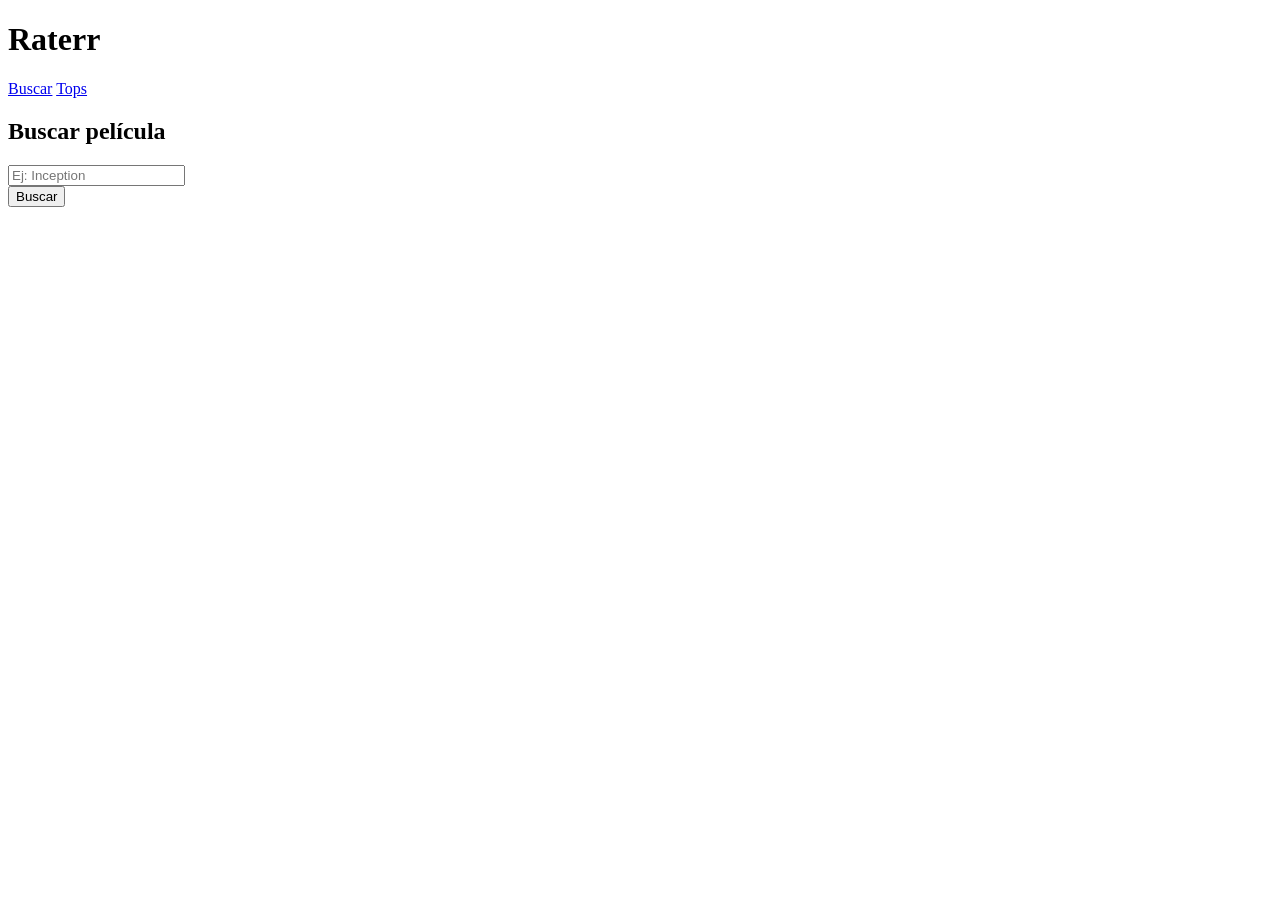
==== src/main/resources/static/index.html @ 4bc781e4 "Prototype" ====
<!DOCTYPE html>
<html lang="es">
<head>
    <meta charset="UTF-8">
    <title>Raterr - Buscar</title>
    <link rel="stylesheet" href="/styles.css">
</head>
<body>
<h1>Raterr</h1>
<nav>
    <a href="/index.html">Buscar</a>
    <a href="/top.html">Tops</a>
</nav>

<div class="container">
    <h2>Buscar película</h2>
    <div class="search-box">
        <input id="q" type="text" placeholder="Ej: Inception" autocomplete="off">
        <div id="sugerencias" class="suggestions hidden"></div>
    </div>
    <button onclick="buscar()">Buscar</button>

    <div id="resultado"></div>
</div>

<script>
let debounceTimer;

function escapeHtml(value) {
    return String(value)
        .replace(/&/g, '&amp;')
        .replace(/</g, '&lt;')
        .replace(/>/g, '&gt;')
        .replace(/"/g, '&quot;')
        .replace(/'/g, '&#039;');
}

function ocultarSugerencias() {
    const box = document.getElementById('sugerencias');
    box.classList.add('hidden');
    box.innerHTML = '';
}

async function cargarSugerencias() {
    const q = document.getElementById('q').value.trim();
    const box = document.getElementById('sugerencias');

    if (q.length < 2) {
        ocultarSugerencias();
        return;
    }

    try {
        const res = await fetch('/api/search/suggestions?q=' + encodeURIComponent(q) + '&limit=5');
        if (!res.ok) {
            ocultarSugerencias();
            return;
        }

        const suggestions = await res.json();
        if (!Array.isArray(suggestions) || suggestions.length === 0) {
            ocultarSugerencias();
            return;
        }

        box.innerHTML = suggestions.map((m) => `
            <button class="suggestion-item" data-id="${m.tmdbId}">
                <span>${escapeHtml(m.title)}</span>
                <small>${m.releaseYear || '-'}</small>
            </button>
        `).join('');

        box.classList.remove('hidden');
    } catch (_) {
        ocultarSugerencias();
    }
}

function seleccionarPelicula(tmdbId, title) {
    document.getElementById('q').value = title;
    ocultarSugerencias();
    window.location.href = '/rate.html?id=' + tmdbId;
}

async function buscar() {
    const q = document.getElementById('q').value.trim();
    if (!q) return;

    const res = await fetch('/api/search?q=' + encodeURIComponent(q));
    const movies = await res.json();

    let html = '';
    if (movies.length === 0) {
        html = '<p>Sin resultados</p>';
    } else {
        for (let m of movies) {
            html += `
                <div class="movie">
                    <h3>${m.title}</h3>
                    <p>Año: ${m.releaseYear || '-'}</p>
                    <a href="/rate.html?id=${m.tmdbId}">Valorar</a>
                </div>
            `;
        }
    }
    document.getElementById('resultado').innerHTML = html;
}

document.getElementById('q').addEventListener('input', () => {
    clearTimeout(debounceTimer);
    debounceTimer = setTimeout(cargarSugerencias, 250);
});

document.getElementById('q').addEventListener('keypress', (e) => {
    if (e.key === 'Enter') buscar();
});

document.getElementById('sugerencias').addEventListener('click', (e) => {
    const button = e.target.closest('.suggestion-item');
    if (!button) return;
    const title = button.querySelector('span')?.textContent || '';
    seleccionarPelicula(button.dataset.id, title);
});

document.addEventListener('click', (e) => {
    if (!e.target.closest('.search-box')) {
        ocultarSugerencias();
    }
});
</script>
</body>
</html>
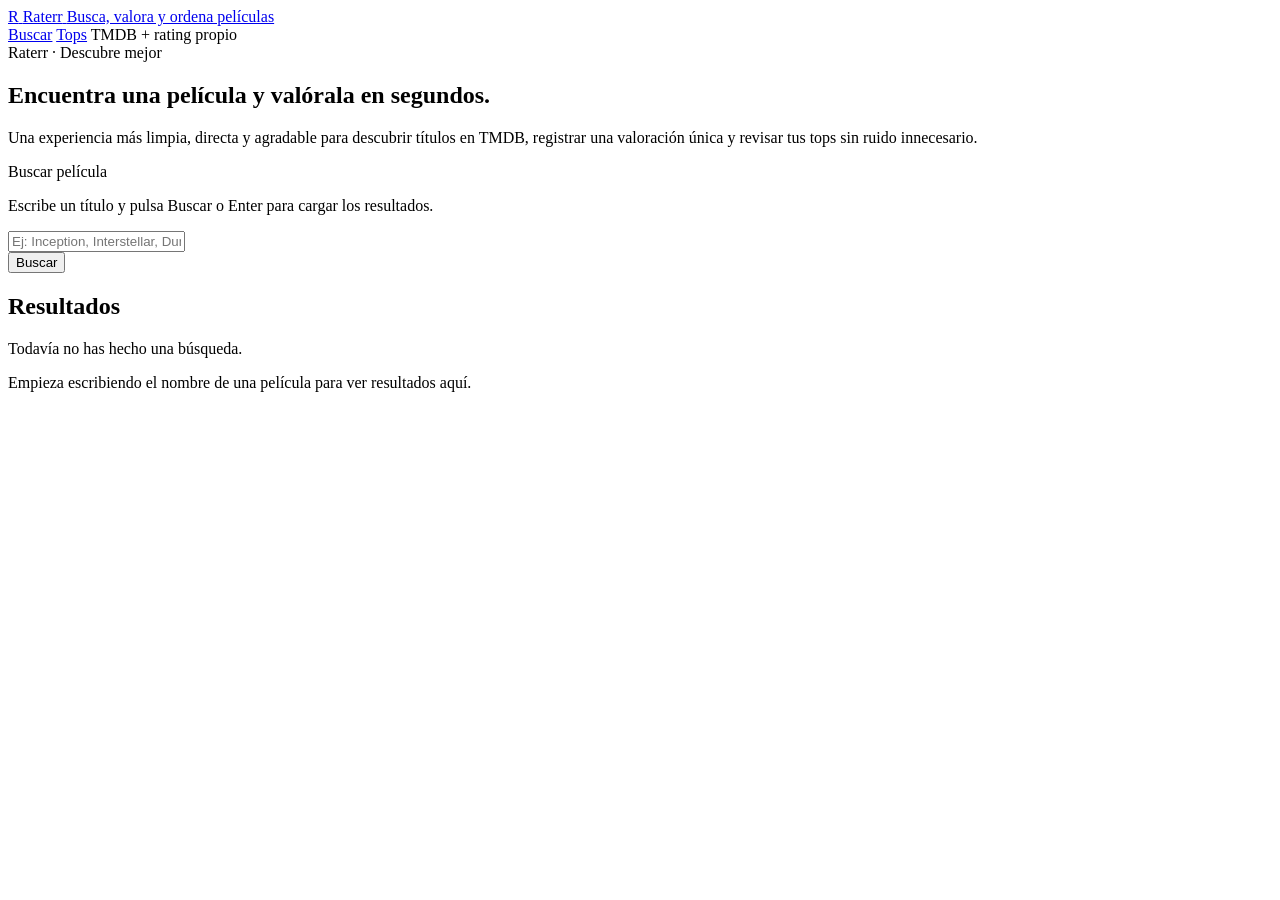
==== commit 43fa71de: "First ux tweaks" ====
--- a/src/main/resources/static/index.html
+++ b/src/main/resources/static/index.html
@@ -2,30 +2,72 @@
 <html lang="es">
 <head>
     <meta charset="UTF-8">
+    <meta name="viewport" content="width=device-width, initial-scale=1.0">
     <title>Raterr - Buscar</title>
     <link rel="stylesheet" href="/styles.css">
 </head>
 <body>
-<h1>Raterr</h1>
-<nav>
-    <a href="/index.html">Buscar</a>
-    <a href="/top.html">Tops</a>
-</nav>
+<div class="page-shell">
+    <header class="site-header">
+        <a class="brand" href="/index.html">
+            <span class="brand-mark">R</span>
+            <span class="brand-copy">
+                <span class="brand-title">Raterr</span>
+                <span class="brand-subtitle">Busca, valora y ordena películas</span>
+            </span>
+        </a>
 
-<div class="container">
-    <h2>Buscar película</h2>
-    <div class="search-box">
-        <input id="q" type="text" placeholder="Ej: Inception" autocomplete="off">
-        <div id="sugerencias" class="suggestions hidden"></div>
-    </div>
-    <button onclick="buscar()">Buscar</button>
+        <nav class="site-nav" aria-label="Navegación principal">
+            <a class="nav-link active" href="/index.html">Buscar</a>
+            <a class="nav-link" href="/top.html">Tops</a>
+            <span class="nav-chip">TMDB + rating propio</span>
+        </nav>
+    </header>
 
-    <div id="resultado"></div>
+    <main class="main-stack">
+        <section class="hero-card">
+            <span class="eyebrow">Raterr · Descubre mejor</span>
+
+            <div class="hero-content">
+                <div>
+                    <h1 class="hero-title">Encuentra una película y valórala en segundos.</h1>
+                    <p class="hero-description">
+                        Una experiencia más limpia, directa y agradable para descubrir títulos en TMDB,
+                        registrar una valoración única y revisar tus tops sin ruido innecesario.
+                    </p>
+                </div>
+            </div>
+        </section>
+
+        <section class="panel search-panel">
+            <div>
+                <label class="field-label" for="q">Buscar película</label>
+                <p class="helper-text">Escribe un título y pulsa Buscar o Enter para cargar los resultados.</p>
+            </div>
+
+            <div class="search-row">
+                <div class="search-box">
+                    <input id="q" type="text" placeholder="Ej: Inception, Interstellar, Dune..." autocomplete="off">
+                </div>
+                <button class="primary-button" type="button" onclick="buscar()">Buscar</button>
+            </div>
+        </section>
+
+        <section class="panel">
+            <div class="section-heading">
+                <div>
+                    <h2>Resultados</h2>
+                    <p id="resultadoMeta">Todavía no has hecho una búsqueda.</p>
+                </div>
+            </div>
+            <div id="resultado" class="results-grid">
+                <div class="empty-state">Empieza escribiendo el nombre de una película para ver resultados aquí.</div>
+            </div>
+        </section>
+    </main>
 </div>
 
 <script>
-let debounceTimer;
-
 function escapeHtml(value) {
     return String(value)
         .replace(/&/g, '&amp;')
@@ -35,99 +77,78 @@
         .replace(/'/g, '&#039;');
 }
 
-function ocultarSugerencias() {
-    const box = document.getElementById('sugerencias');
-    box.classList.add('hidden');
-    box.innerHTML = '';
+function posterUrl(path) {
+    return path ? 'https://image.tmdb.org/t/p/w500' + path : '';
 }
 
-async function cargarSugerencias() {
-    const q = document.getElementById('q').value.trim();
-    const box = document.getElementById('sugerencias');
+function getInitials(title) {
+    return (title || '?').trim().charAt(0).toUpperCase();
+}
 
-    if (q.length < 2) {
-        ocultarSugerencias();
+function renderResultados(movies, query) {
+    const meta = document.getElementById('resultadoMeta');
+    const container = document.getElementById('resultado');
+
+    if (!Array.isArray(movies) || movies.length === 0) {
+        meta.textContent = query ? 'No encontramos coincidencias para "' + query + '".' : 'Sin resultados.';
+        container.innerHTML = '<div class="empty-state">Prueba con otro título, año o nombre original.</div>';
         return;
     }
 
-    try {
-        const res = await fetch('/api/search/suggestions?q=' + encodeURIComponent(q) + '&limit=5');
-        if (!res.ok) {
-            ocultarSugerencias();
-            return;
-        }
+    meta.textContent = movies.length + ' resultado' + (movies.length === 1 ? '' : 's') + ' para "' + query + '".';
+    container.innerHTML = movies.map((m) => {
+        const poster = posterUrl(m.posterPath);
+        const overview = m.overview && m.overview.trim().length > 0
+            ? escapeHtml(m.overview)
+            : 'Sin sinopsis disponible por ahora.';
 
-        const suggestions = await res.json();
-        if (!Array.isArray(suggestions) || suggestions.length === 0) {
-            ocultarSugerencias();
-            return;
-        }
-
-        box.innerHTML = suggestions.map((m) => `
-            <button class="suggestion-item" data-id="${m.tmdbId}">
-                <span>${escapeHtml(m.title)}</span>
-                <small>${m.releaseYear || '-'}</small>
-            </button>
-        `).join('');
-
-        box.classList.remove('hidden');
-    } catch (_) {
-        ocultarSugerencias();
-    }
-}
-
-function seleccionarPelicula(tmdbId, title) {
-    document.getElementById('q').value = title;
-    ocultarSugerencias();
-    window.location.href = '/rate.html?id=' + tmdbId;
+        return `
+            <article class="result-card">
+                <div class="poster-frame">
+                    ${poster
+                        ? `<img src="${poster}" alt="Póster de ${escapeHtml(m.title)}">`
+                        : `<div class="poster-fallback">${escapeHtml(getInitials(m.title))}</div>`}
+                </div>
+                <div class="result-content">
+                    <div class="tag-row">
+                        <span class="tag">${m.releaseYear || 'Año desconocido'}</span>
+                        <span class="tag">Media ${m.averageScore || 0}</span>
+                    </div>
+                    <h3 class="result-title">${escapeHtml(m.title)}</h3>
+                    <p class="result-overview">${overview}</p>
+                    <a class="secondary-button" href="/rate.html?id=${m.tmdbId}">Abrir valoración</a>
+                </div>
+            </article>
+        `;
+    }).join('');
 }
 
 async function buscar() {
     const q = document.getElementById('q').value.trim();
     if (!q) return;
 
-    const res = await fetch('/api/search?q=' + encodeURIComponent(q));
-    const movies = await res.json();
+    const meta = document.getElementById('resultadoMeta');
+    meta.textContent = 'Buscando...';
 
-    let html = '';
-    if (movies.length === 0) {
-        html = '<p>Sin resultados</p>';
-    } else {
-        for (let m of movies) {
-            html += `
-                <div class="movie">
-                    <h3>${m.title}</h3>
-                    <p>Año: ${m.releaseYear || '-'}</p>
-                    <a href="/rate.html?id=${m.tmdbId}">Valorar</a>
-                </div>
-            `;
+    try {
+        const res = await fetch('/api/search?q=' + encodeURIComponent(q));
+        if (!res.ok) {
+            document.getElementById('resultado').innerHTML = '<div class="empty-state">No se pudo completar la búsqueda.</div>';
+            meta.textContent = 'Error al cargar resultados.';
+            return;
         }
+
+        const movies = await res.json();
+        renderResultados(movies, q);
+    } catch (_) {
+        document.getElementById('resultado').innerHTML = '<div class="empty-state">Se perdió la conexión al buscar resultados.</div>';
+        meta.textContent = 'Error de red.';
     }
-    document.getElementById('resultado').innerHTML = html;
 }
-
-document.getElementById('q').addEventListener('input', () => {
-    clearTimeout(debounceTimer);
-    debounceTimer = setTimeout(cargarSugerencias, 250);
-});
 
 document.getElementById('q').addEventListener('keypress', (e) => {
     if (e.key === 'Enter') buscar();
 });
-
-document.getElementById('sugerencias').addEventListener('click', (e) => {
-    const button = e.target.closest('.suggestion-item');
-    if (!button) return;
-    const title = button.querySelector('span')?.textContent || '';
-    seleccionarPelicula(button.dataset.id, title);
-});
-
-document.addEventListener('click', (e) => {
-    if (!e.target.closest('.search-box')) {
-        ocultarSugerencias();
-    }
-});
 </script>
 </body>
 </html>
-
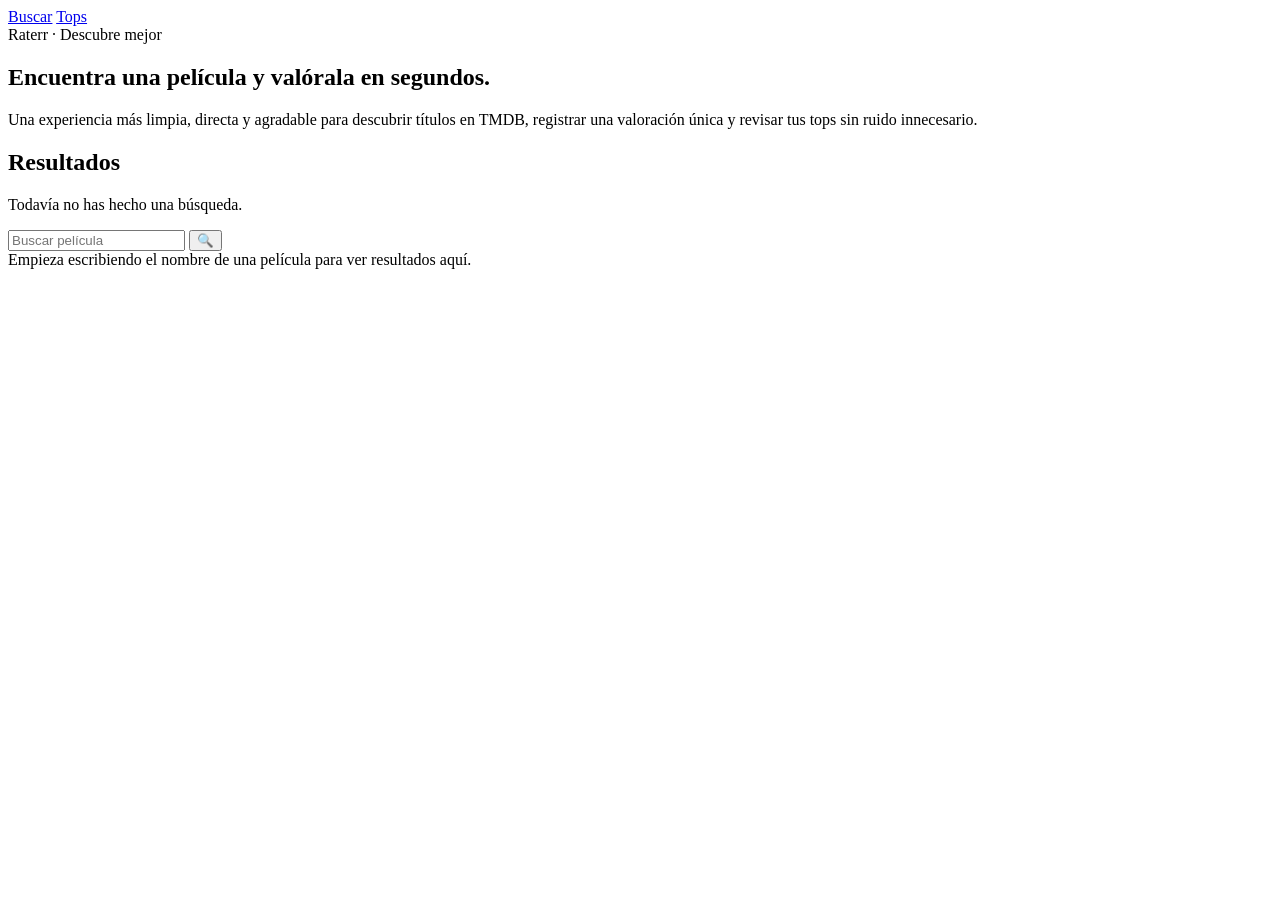
==== commit 60155e37: "Styling of tops section" ====
--- a/src/main/resources/static/index.html
+++ b/src/main/resources/static/index.html
@@ -9,18 +9,9 @@
 <body>
 <div class="page-shell">
     <header class="site-header">
-        <a class="brand" href="/index.html">
-            <span class="brand-mark">R</span>
-            <span class="brand-copy">
-                <span class="brand-title">Raterr</span>
-                <span class="brand-subtitle">Busca, valora y ordena películas</span>
-            </span>
-        </a>
-
         <nav class="site-nav" aria-label="Navegación principal">
             <a class="nav-link active" href="/index.html">Buscar</a>
             <a class="nav-link" href="/top.html">Tops</a>
-            <span class="nav-chip">TMDB + rating propio</span>
         </nav>
     </header>
 
@@ -39,25 +30,18 @@
             </div>
         </section>
 
-        <section class="panel search-panel">
-            <div>
-                <label class="field-label" for="q">Buscar película</label>
-                <p class="helper-text">Escribe un título y pulsa Buscar o Enter para cargar los resultados.</p>
-            </div>
-
-            <div class="search-row">
-                <div class="search-box">
-                    <input id="q" type="text" placeholder="Ej: Inception, Interstellar, Dune..." autocomplete="off">
-                </div>
-                <button class="primary-button" type="button" onclick="buscar()">Buscar</button>
-            </div>
-        </section>
-
         <section class="panel">
             <div class="section-heading">
                 <div>
                     <h2>Resultados</h2>
                     <p id="resultadoMeta">Todavía no has hecho una búsqueda.</p>
+                </div>
+
+                <div class="heading-filter search-inline">
+                    <input id="q" type="text" placeholder="Buscar película" autocomplete="off" aria-label="Buscar película">
+                    <button class="primary-button icon-button icon-only-button" type="button" onclick="buscar()" aria-label="Buscar" title="Buscar">
+                        <span class="button-icon" aria-hidden="true">🔍</span>
+                    </button>
                 </div>
             </div>
             <div id="resultado" class="results-grid">
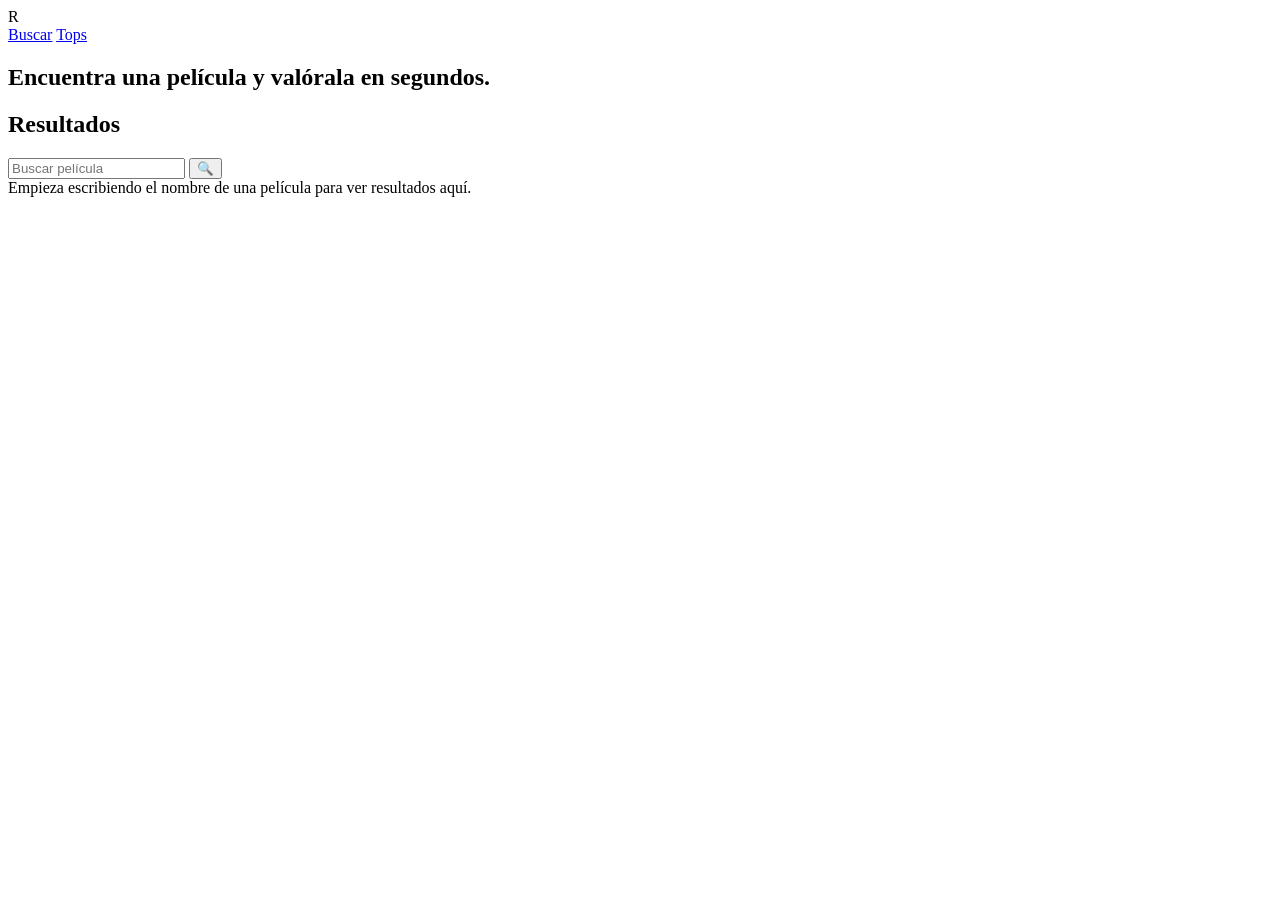
==== commit f46e0701: "Styling" ====
--- a/src/main/resources/static/index.html
+++ b/src/main/resources/static/index.html
@@ -9,6 +9,7 @@
 <body>
 <div class="page-shell">
     <header class="site-header">
+        <span class="nav-monogram" aria-hidden="true">R</span>
         <nav class="site-nav" aria-label="Navegación principal">
             <a class="nav-link active" href="/index.html">Buscar</a>
             <a class="nav-link" href="/top.html">Tops</a>
@@ -17,15 +18,10 @@
 
     <main class="main-stack">
         <section class="hero-card">
-            <span class="eyebrow">Raterr · Descubre mejor</span>
 
             <div class="hero-content">
                 <div>
                     <h1 class="hero-title">Encuentra una película y valórala en segundos.</h1>
-                    <p class="hero-description">
-                        Una experiencia más limpia, directa y agradable para descubrir títulos en TMDB,
-                        registrar una valoración única y revisar tus tops sin ruido innecesario.
-                    </p>
                 </div>
             </div>
         </section>
@@ -34,7 +30,6 @@
             <div class="section-heading">
                 <div>
                     <h2>Resultados</h2>
-                    <p id="resultadoMeta">Todavía no has hecho una búsqueda.</p>
                 </div>
 
                 <div class="heading-filter search-inline">
@@ -69,17 +64,14 @@
     return (title || '?').trim().charAt(0).toUpperCase();
 }
 
-function renderResultados(movies, query) {
-    const meta = document.getElementById('resultadoMeta');
+function renderResultados(movies) {
     const container = document.getElementById('resultado');
 
     if (!Array.isArray(movies) || movies.length === 0) {
-        meta.textContent = query ? 'No encontramos coincidencias para "' + query + '".' : 'Sin resultados.';
         container.innerHTML = '<div class="empty-state">Prueba con otro título, año o nombre original.</div>';
         return;
     }
 
-    meta.textContent = movies.length + ' resultado' + (movies.length === 1 ? '' : 's') + ' para "' + query + '".';
     container.innerHTML = movies.map((m) => {
         const poster = posterUrl(m.posterPath);
         const overview = m.overview && m.overview.trim().length > 0
@@ -87,22 +79,23 @@
             : 'Sin sinopsis disponible por ahora.';
 
         return `
-            <article class="result-card">
-                <div class="poster-frame">
-                    ${poster
-                        ? `<img src="${poster}" alt="Póster de ${escapeHtml(m.title)}">`
-                        : `<div class="poster-fallback">${escapeHtml(getInitials(m.title))}</div>`}
-                </div>
-                <div class="result-content">
-                    <div class="tag-row">
-                        <span class="tag">${m.releaseYear || 'Año desconocido'}</span>
-                        <span class="tag">Media ${m.averageScore || 0}</span>
+            <a class="result-card-link" href="/rate.html?id=${m.tmdbId}" aria-label="Valorar ${escapeHtml(m.title)}">
+                <article class="result-card">
+                    <div class="poster-frame">
+                        ${poster
+                            ? `<img src="${poster}" alt="Póster de ${escapeHtml(m.title)}">`
+                            : `<div class="poster-fallback">${escapeHtml(getInitials(m.title))}</div>`}
                     </div>
-                    <h3 class="result-title">${escapeHtml(m.title)}</h3>
-                    <p class="result-overview">${overview}</p>
-                    <a class="secondary-button" href="/rate.html?id=${m.tmdbId}">Abrir valoración</a>
-                </div>
-            </article>
+                    <div class="result-content">
+                        <div class="tag-row">
+                            <span class="tag">${m.releaseYear || 'Año desconocido'}</span>
+                            <span class="tag">Media ${m.averageScore || 0}</span>
+                        </div>
+                        <h3 class="result-title">${escapeHtml(m.title)}</h3>
+                        <p class="result-overview">${overview}</p>
+                    </div>
+                </article>
+            </a>
         `;
     }).join('');
 }
@@ -111,22 +104,17 @@
     const q = document.getElementById('q').value.trim();
     if (!q) return;
 
-    const meta = document.getElementById('resultadoMeta');
-    meta.textContent = 'Buscando...';
-
     try {
         const res = await fetch('/api/search?q=' + encodeURIComponent(q));
         if (!res.ok) {
             document.getElementById('resultado').innerHTML = '<div class="empty-state">No se pudo completar la búsqueda.</div>';
-            meta.textContent = 'Error al cargar resultados.';
             return;
         }
 
         const movies = await res.json();
-        renderResultados(movies, q);
+        renderResultados(movies);
     } catch (_) {
         document.getElementById('resultado').innerHTML = '<div class="empty-state">Se perdió la conexión al buscar resultados.</div>';
-        meta.textContent = 'Error de red.';
     }
 }
 
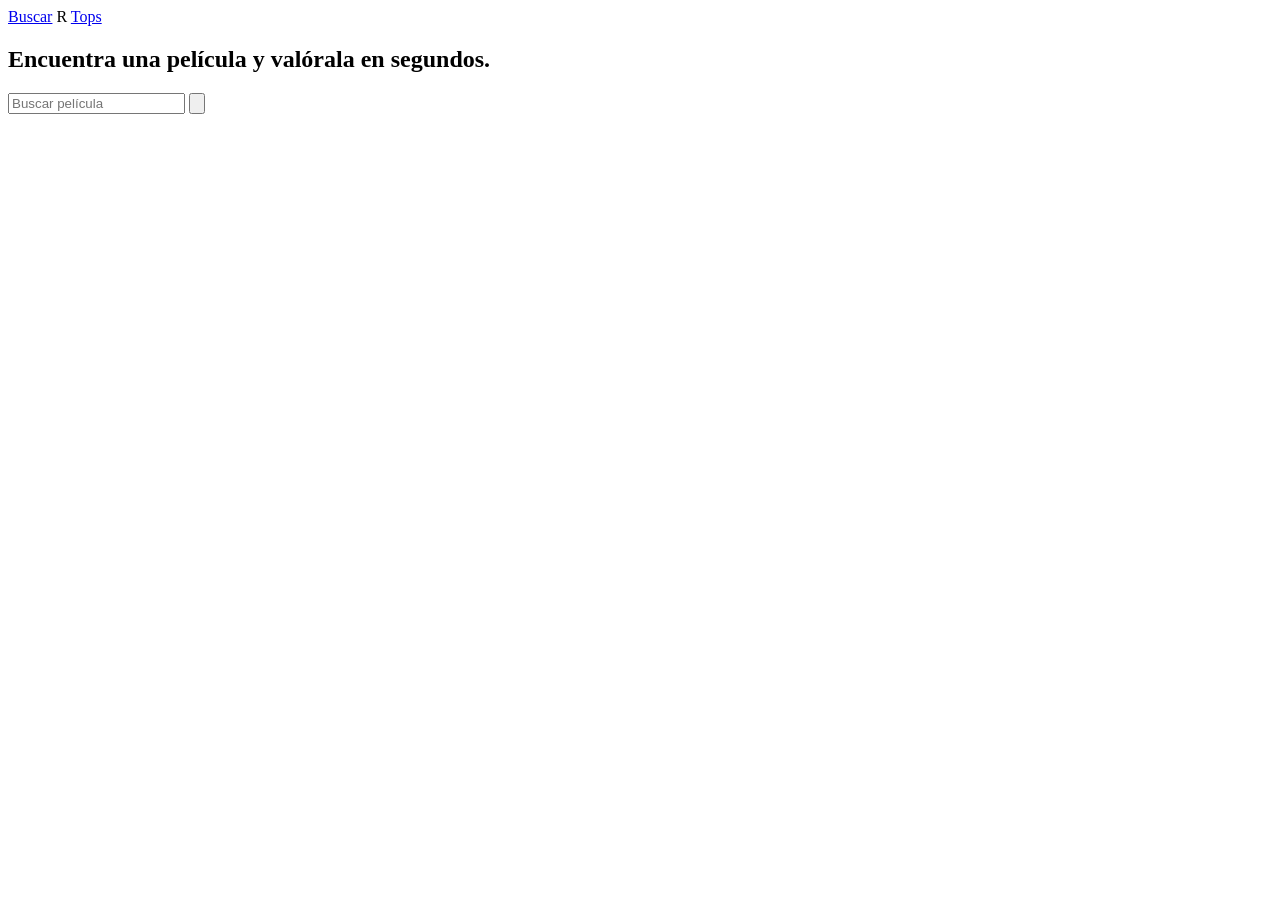
==== commit 328d8f87: "Style adjusting" ====
--- a/src/main/resources/static/index.html
+++ b/src/main/resources/static/index.html
@@ -9,11 +9,9 @@
 <body>
 <div class="page-shell">
     <header class="site-header">
+        <a class="nav-link active" href="/index.html">Buscar</a>
         <span class="nav-monogram" aria-hidden="true">R</span>
-        <nav class="site-nav" aria-label="Navegación principal">
-            <a class="nav-link active" href="/index.html">Buscar</a>
-            <a class="nav-link" href="/top.html">Tops</a>
-        </nav>
+        <a class="nav-link" href="/top.html">Tops</a>
     </header>
 
     <main class="main-stack">
@@ -27,21 +25,20 @@
         </section>
 
         <section class="panel">
-            <div class="section-heading">
-                <div>
-                    <h2>Resultados</h2>
-                </div>
-
+            <div class="search-toolbar-centered">
                 <div class="heading-filter search-inline">
                     <input id="q" type="text" placeholder="Buscar película" autocomplete="off" aria-label="Buscar película">
                     <button class="primary-button icon-button icon-only-button" type="button" onclick="buscar()" aria-label="Buscar" title="Buscar">
-                        <span class="button-icon" aria-hidden="true">🔍</span>
+                        <span class="button-icon" aria-hidden="true">
+                            <svg class="button-icon-svg" viewBox="0 0 24 24" aria-hidden="true" focusable="false">
+                                <circle cx="11" cy="11" r="6.5"></circle>
+                                <line x1="16" y1="16" x2="21" y2="21"></line>
+                            </svg>
+                        </span>
                     </button>
                 </div>
             </div>
-            <div id="resultado" class="results-grid">
-                <div class="empty-state">Empieza escribiendo el nombre de una película para ver resultados aquí.</div>
-            </div>
+            <div id="resultado" class="results-grid"></div>
         </section>
     </main>
 </div>
@@ -64,6 +61,12 @@
     return (title || '?').trim().charAt(0).toUpperCase();
 }
 
+function ratingStars(score) {
+    const safeScore = Number(score || 0);
+    const filled = Math.max(0, Math.min(5, Math.round(safeScore / 2)));
+    return `<span class="stars" aria-hidden="true">${'★'.repeat(filled)}${'☆'.repeat(5 - filled)}</span>`;
+}
+
 function renderResultados(movies) {
     const container = document.getElementById('resultado');
 
@@ -77,24 +80,33 @@
         const overview = m.overview && m.overview.trim().length > 0
             ? escapeHtml(m.overview)
             : 'Sin sinopsis disponible por ahora.';
+        const isRated = (m.ratingsCount || 0) > 0;
+
+        const cardContent = `
+            <article class="result-card ${isRated ? 'result-card-disabled' : ''}">
+                <div class="poster-frame">
+                    ${poster
+                        ? `<img src="${poster}" alt="Póster de ${escapeHtml(m.title)}">`
+                        : `<div class="poster-fallback">${escapeHtml(getInitials(m.title))}</div>`}
+                </div>
+                <div class="result-content">
+                    <div class="tag-row result-meta-row">
+                        <span class="tag">${m.releaseYear || 'Año desconocido'}</span>
+                        ${isRated ? `<span class="result-rating-inline">${ratingStars(m.averageScore)}</span>` : ''}
+                    </div>
+                    <h3 class="result-title">${escapeHtml(m.title)}</h3>
+                    <p class="result-overview">${overview}</p>
+                </div>
+            </article>
+        `;
+
+        if (isRated) {
+            return cardContent;
+        }
 
         return `
             <a class="result-card-link" href="/rate.html?id=${m.tmdbId}" aria-label="Valorar ${escapeHtml(m.title)}">
-                <article class="result-card">
-                    <div class="poster-frame">
-                        ${poster
-                            ? `<img src="${poster}" alt="Póster de ${escapeHtml(m.title)}">`
-                            : `<div class="poster-fallback">${escapeHtml(getInitials(m.title))}</div>`}
-                    </div>
-                    <div class="result-content">
-                        <div class="tag-row">
-                            <span class="tag">${m.releaseYear || 'Año desconocido'}</span>
-                            <span class="tag">Media ${m.averageScore || 0}</span>
-                        </div>
-                        <h3 class="result-title">${escapeHtml(m.title)}</h3>
-                        <p class="result-overview">${overview}</p>
-                    </div>
-                </article>
+                ${cardContent}
             </a>
         `;
     }).join('');
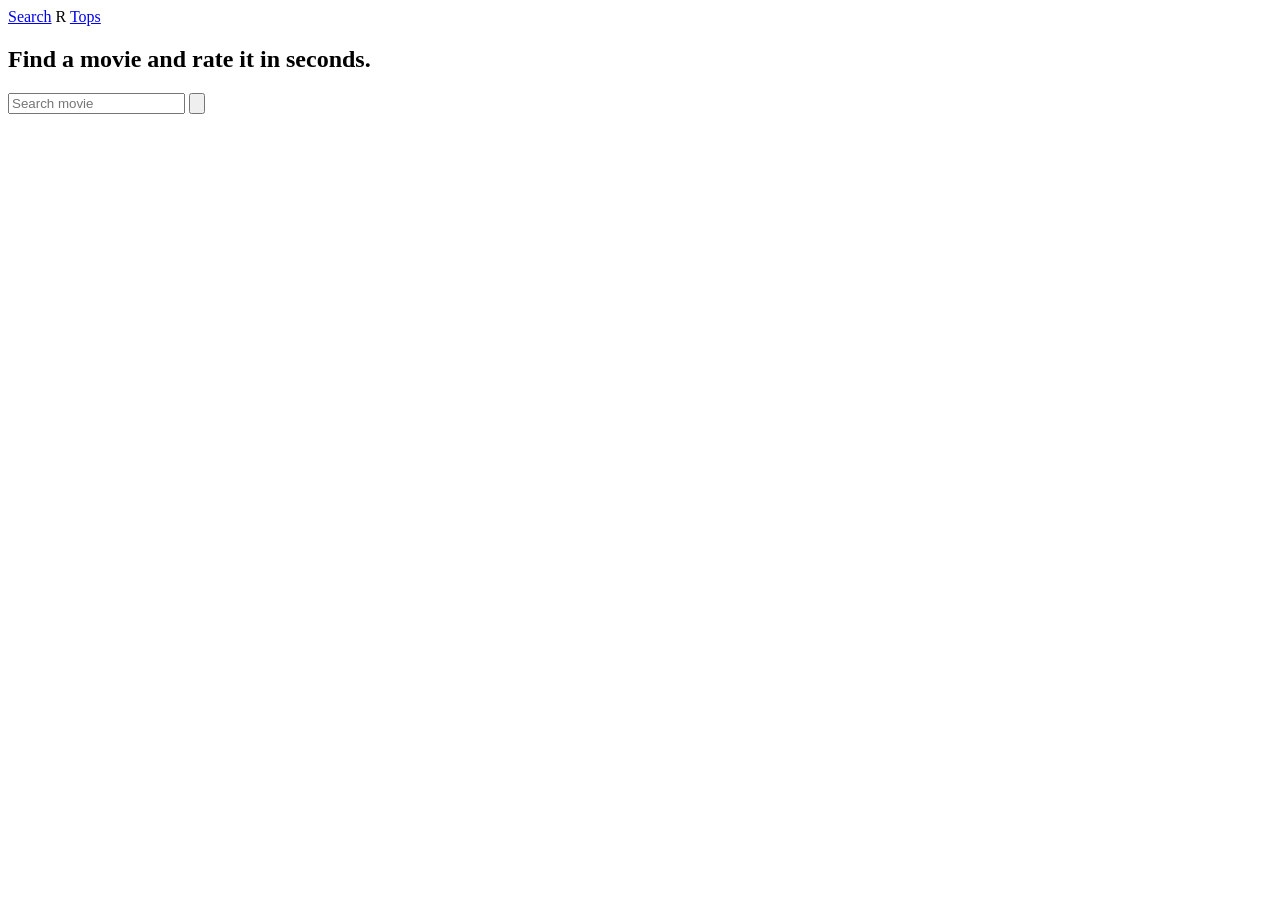
==== commit fb18fb57: "Translate to english" ====
--- a/src/main/resources/static/index.html
+++ b/src/main/resources/static/index.html
@@ -1,15 +1,15 @@
 <!DOCTYPE html>
-<html lang="es">
+<html lang="en">
 <head>
     <meta charset="UTF-8">
     <meta name="viewport" content="width=device-width, initial-scale=1.0">
-    <title>Raterr - Buscar</title>
+    <title>Raterr - Search</title>
     <link rel="stylesheet" href="/styles.css">
 </head>
 <body>
 <div class="page-shell">
     <header class="site-header">
-        <a class="nav-link active" href="/index.html">Buscar</a>
+        <a class="nav-link active" href="/index.html">Search</a>
         <span class="nav-monogram" aria-hidden="true">R</span>
         <a class="nav-link" href="/top.html">Tops</a>
     </header>
@@ -19,7 +19,7 @@
 
             <div class="hero-content">
                 <div>
-                    <h1 class="hero-title">Encuentra una película y valórala en segundos.</h1>
+                    <h1 class="hero-title">Find a movie and rate it in seconds.</h1>
                 </div>
             </div>
         </section>
@@ -27,8 +27,8 @@
         <section class="panel">
             <div class="search-toolbar-centered">
                 <div class="heading-filter search-inline">
-                    <input id="q" type="text" placeholder="Buscar película" autocomplete="off" aria-label="Buscar película">
-                    <button class="primary-button icon-button icon-only-button" type="button" onclick="buscar()" aria-label="Buscar" title="Buscar">
+                    <input id="q" type="text" placeholder="Search movie" autocomplete="off" aria-label="Search movie">
+                    <button class="primary-button icon-button icon-only-button" type="button" onclick="buscar()" aria-label="Search" title="Search">
                         <span class="button-icon" aria-hidden="true">
                             <svg class="button-icon-svg" viewBox="0 0 24 24" aria-hidden="true" focusable="false">
                                 <circle cx="11" cy="11" r="6.5"></circle>
@@ -71,7 +71,7 @@
     const container = document.getElementById('resultado');
 
     if (!Array.isArray(movies) || movies.length === 0) {
-        container.innerHTML = '<div class="empty-state">Prueba con otro título, año o nombre original.</div>';
+        container.innerHTML = '<div class="empty-state">Try with another title, year or original name.</div>';
         return;
     }
 
@@ -79,19 +79,19 @@
         const poster = posterUrl(m.posterPath);
         const overview = m.overview && m.overview.trim().length > 0
             ? escapeHtml(m.overview)
-            : 'Sin sinopsis disponible por ahora.';
+            : 'No synopsis available right now.';
         const isRated = (m.ratingsCount || 0) > 0;
 
         const cardContent = `
             <article class="result-card ${isRated ? 'result-card-disabled' : ''}">
                 <div class="poster-frame">
                     ${poster
-                        ? `<img src="${poster}" alt="Póster de ${escapeHtml(m.title)}">`
+                        ? `<img src="${poster}" alt="Poster of ${escapeHtml(m.title)}">`
                         : `<div class="poster-fallback">${escapeHtml(getInitials(m.title))}</div>`}
                 </div>
                 <div class="result-content">
                     <div class="tag-row result-meta-row">
-                        <span class="tag">${m.releaseYear || 'Año desconocido'}</span>
+                        <span class="tag">${m.releaseYear || 'Unknown year'}</span>
                         ${isRated ? `<span class="result-rating-inline">${ratingStars(m.averageScore)}</span>` : ''}
                     </div>
                     <h3 class="result-title">${escapeHtml(m.title)}</h3>
@@ -105,7 +105,7 @@
         }
 
         return `
-            <a class="result-card-link" href="/rate.html?id=${m.tmdbId}" aria-label="Valorar ${escapeHtml(m.title)}">
+            <a class="result-card-link" href="/rate.html?id=${m.tmdbId}" aria-label="Rate ${escapeHtml(m.title)}">
                 ${cardContent}
             </a>
         `;
@@ -119,14 +119,14 @@
     try {
         const res = await fetch('/api/search?q=' + encodeURIComponent(q));
         if (!res.ok) {
-            document.getElementById('resultado').innerHTML = '<div class="empty-state">No se pudo completar la búsqueda.</div>';
+            document.getElementById('resultado').innerHTML = '<div class="empty-state">Could not complete the search.</div>';
             return;
         }
 
         const movies = await res.json();
         renderResultados(movies);
     } catch (_) {
-        document.getElementById('resultado').innerHTML = '<div class="empty-state">Se perdió la conexión al buscar resultados.</div>';
+        document.getElementById('resultado').innerHTML = '<div class="empty-state">Connection lost while searching for results.</div>';
     }
 }
 
